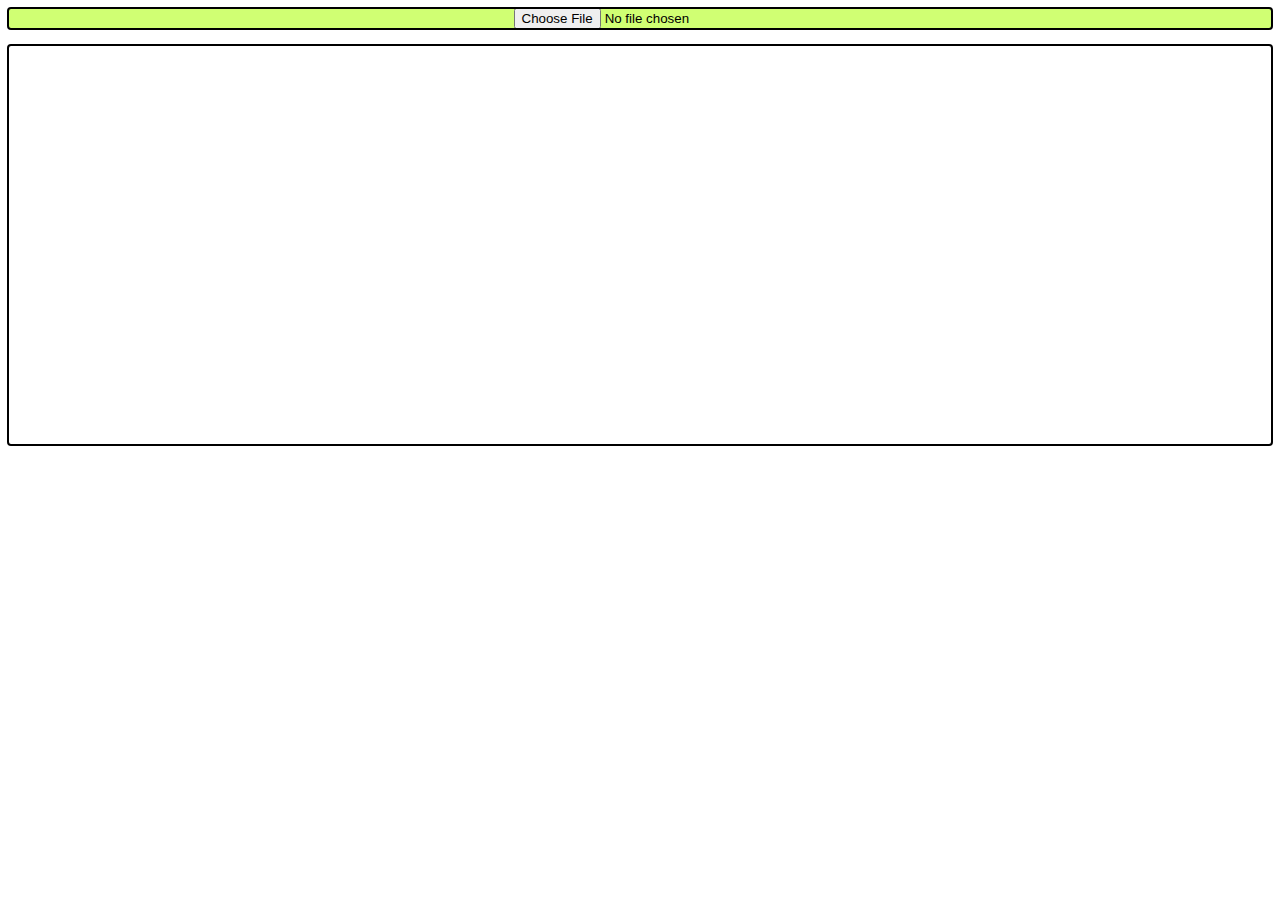
==== index.html @ 0946ecee "Basic UI setup done" ====
<html>
<head>
    <title>Document</title>
</head>
<body>
    <link rel="stylesheet" href="CSS/styles.css">

    <div id="upload_bar">
        <p align="Center"> <input type="file" accept="image/*" name="image" id="file"  onchange="loadFile(event)"> </p>
    </div>

    <div id="output_pallet">
        <img id="output" height="400px"/>
    </div>
    <script src="JS/script.js"></script>
</body>
</html>
<script>
    var loadFile = function(event) {
        var image = document.getElementById('output');
        image.src = URL.createObjectURL(event.target.files[0]);
    };
</script>
---- CSS/styles.css ----
#my_Table td,tr
{
      border-radius: 10px;
      border: 2px solid rgb(0, 0, 0);
      background-color: #96D4D4;
}

#output_pallet
{
   display: flex;
   outline: auto;
   justify-content: center;
}

#upload_bar
{
    background-color: #d0ff73;
    outline: auto;
}

.body
{
    background-image: url("../GUI_Resources/background.png"); 
    background-size: cover; /* Resize the background image to cover the entire container */
}
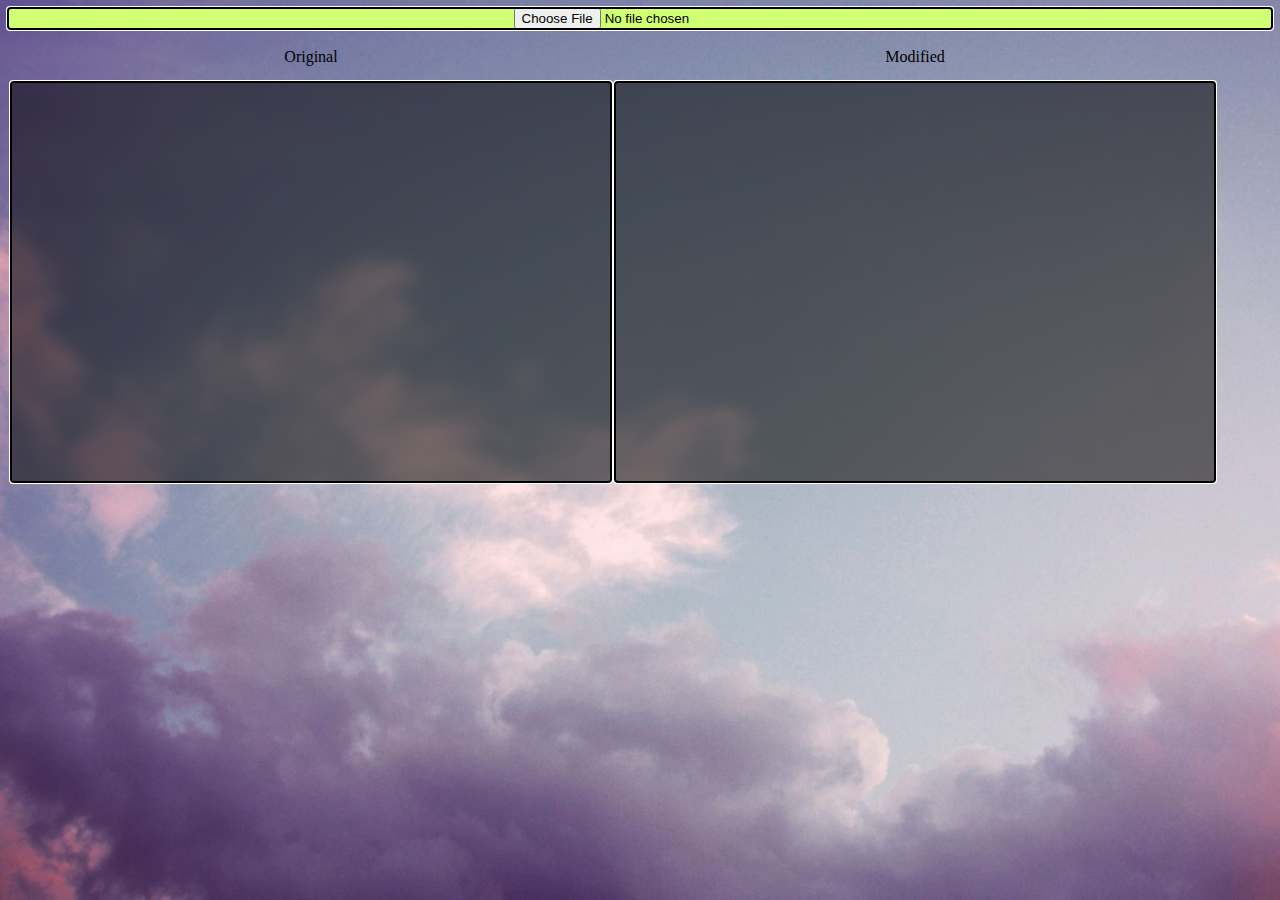
==== commit 9aa3b986: "Original vs Modified Implimented" ====
--- a/index.html
+++ b/index.html
@@ -5,21 +5,37 @@
 <body>
     <link rel="stylesheet" href="CSS/styles.css">
 
-    <div id="upload_bar">
+    <!-- This is the top upload bar  -->
+    <div id="upload_bar"> 
         <p align="Center"> <input type="file" accept="image/*" name="image" id="file"  onchange="loadFile(event)"> </p>
     </div>
 
-    <div id="output_pallet">
-        <img id="output" height="400px"/>
-    </div>
+    <table>
+        <tr>
+            <td align="Center">
+                <!-- This is the preview pallet div-->
+                <p align="Center">Original</p>
+                <div id="preview_pallet" align = "Center">
+                    <img id="output" height="400px"/>
+                </div>
+            </td> 
+            <td align="Center"> 
+                <p align="Center">Modified</p>
+                    <!-- this is canavas div-->
+                <div id="canvas_pallet" align = "Center">
+                    <canvas id="Output_Canvas" width="0px" height="0px"></canvas>
+                </div>
+                 
+            </td>
+        </tr>
+    </table>
+   
+
+   
+    
+
     <script src="JS/script.js"></script>
 </body>
 </html>
-<script>
-    var loadFile = function(event) {
-        var image = document.getElementById('output');
-        image.src = URL.createObjectURL(event.target.files[0]);
-    };
-</script>
 
 
--- a/CSS/styles.css
+++ b/CSS/styles.css
@@ -1,25 +1,53 @@
-#my_Table td,tr
-{
-      border-radius: 10px;
-      border: 2px solid rgb(0, 0, 0);
-      background-color: #96D4D4;
-}
-
-#output_pallet
-{
-   display: flex;
-   outline: auto;
-   justify-content: center;
-}
-
 #upload_bar
 {
+    z-index: 3;
     background-color: #d0ff73;
     outline: auto;
 }
 
-.body
+
+#preview_pallet /*pallet which contains the preview of uploaded image */
 {
+    display: flex;
+    outline: auto;
+    width: 600px;
+    height: 400px;
+    justify-content: center;
+    background-color: rgba(7, 7, 7, 0.55); /* Black w/opacity */
+    backdrop-filter: blur(6px);
+}
+
+#canvas_pallet /*pallet which contains the canvas (for modified image) */
+{
+    display: flex;
+    outline: auto;
+    width:  600px;
+    height: 400px;
+    justify-content: center;
+    background-color: rgba(7, 7, 7, 0.55); /* Black w/opacity */
+    backdrop-filter: blur(6px);
+}
+
+#Output_Canvas  
+{
+    max-width: 100%;
+    max-height: 100%;
+    object-fit:scale-down; /* scaling down the uploaded image to fit inside the preview_pallet div*/ 
+}
+
+#output
+{
+    max-width: 100%;
+    max-height: 100%;
+    object-fit:scale-down; /* scaling down the uploaded image to fit inside the preview_pallet div*/
+}
+
+body
+{
+    /* background-color: rgb(49, 49, 49); */
     background-image: url("../GUI_Resources/background.png"); 
     background-size: cover; /* Resize the background image to cover the entire container */
-}+}
+
+
+
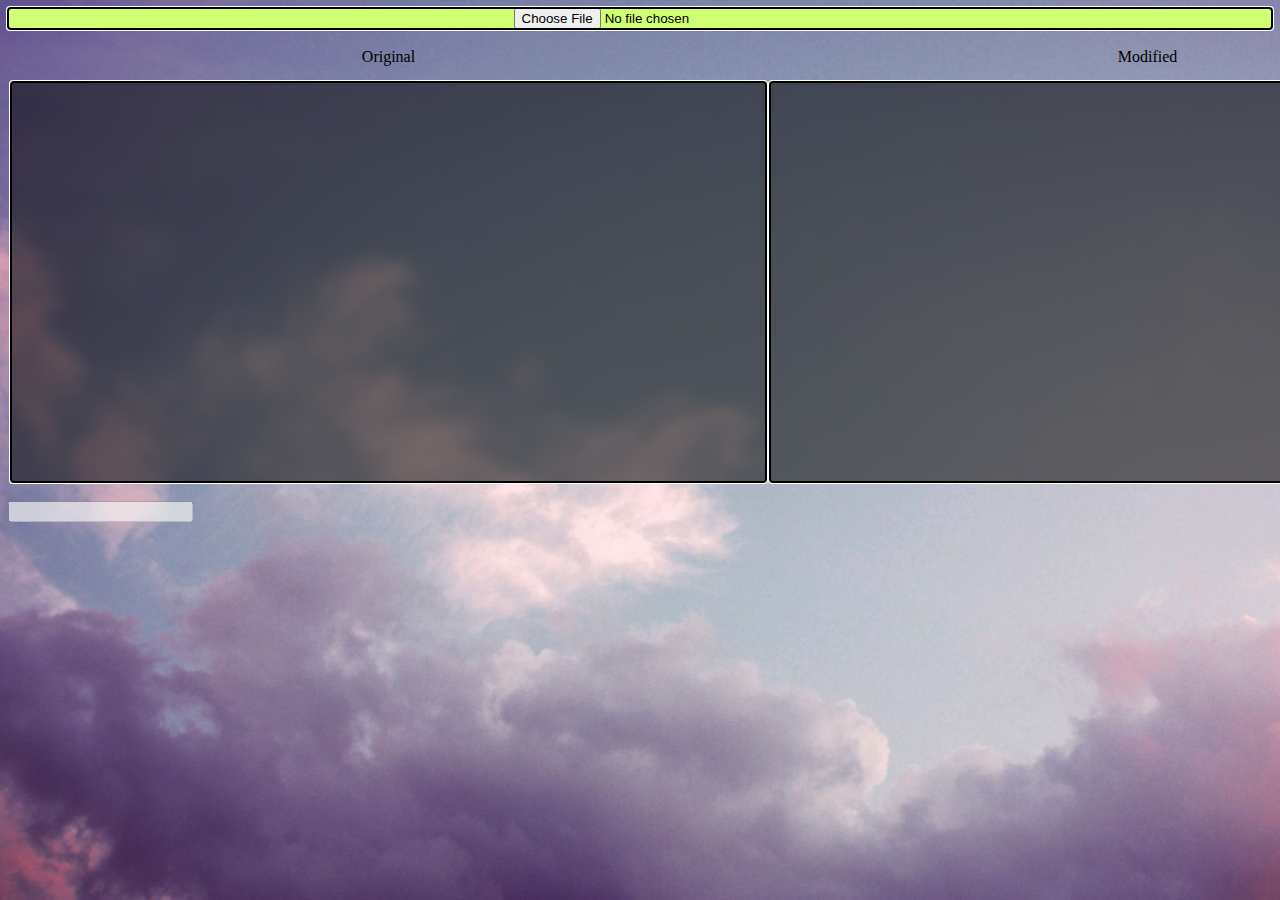
==== commit a93aa031: "xor and zoom change" ====
--- a/index.html
+++ b/index.html
@@ -16,7 +16,7 @@
                 <!-- This is the preview pallet div-->
                 <p align="Center">Original</p>
                 <div id="preview_pallet" align = "Center">
-                    <img id="output" height="400px"/>
+                    <img id="preview" height="400px"/>
                 </div>
             </td> 
             <td align="Center"> 
@@ -29,11 +29,8 @@
             </td>
         </tr>
     </table>
-   
-
-   
-    
-
+    <p></p>
+    <input type="xor_range" name="xor_slider" id="xor_slider" min="0" max="255" disabled onchange="on_slider_value_change(this)">
     <script src="JS/script.js"></script>
 </body>
 </html>
--- a/CSS/styles.css
+++ b/CSS/styles.css
@@ -1,4 +1,4 @@
-#upload_bar
+#upload_bar /* This is the top upload bar */
 {
     z-index: 3;
     background-color: #d0ff73;
@@ -6,36 +6,36 @@
 }
 
 
-#preview_pallet /*pallet which contains the preview of uploaded image */
+#preview_pallet /*pallet div which contains the preview of uploaded image */
 {
     display: flex;
     outline: auto;
-    width: 600px;
+    width: 755px;
     height: 400px;
     justify-content: center;
     background-color: rgba(7, 7, 7, 0.55); /* Black w/opacity */
     backdrop-filter: blur(6px);
 }
 
-#canvas_pallet /*pallet which contains the canvas (for modified image) */
+#canvas_pallet /*pallet div which contains the canvas (for modified image) */
 {
     display: flex;
     outline: auto;
-    width:  600px;
+    width:  755px;
     height: 400px;
     justify-content: center;
     background-color: rgba(7, 7, 7, 0.55); /* Black w/opacity */
     backdrop-filter: blur(6px);
 }
 
-#Output_Canvas  
+#Output_Canvas  /* canvas which draws image */
 {
     max-width: 100%;
     max-height: 100%;
     object-fit:scale-down; /* scaling down the uploaded image to fit inside the preview_pallet div*/ 
 }
 
-#output
+#preview /* preview of uploaded image */
 {
     max-width: 100%;
     max-height: 100%;
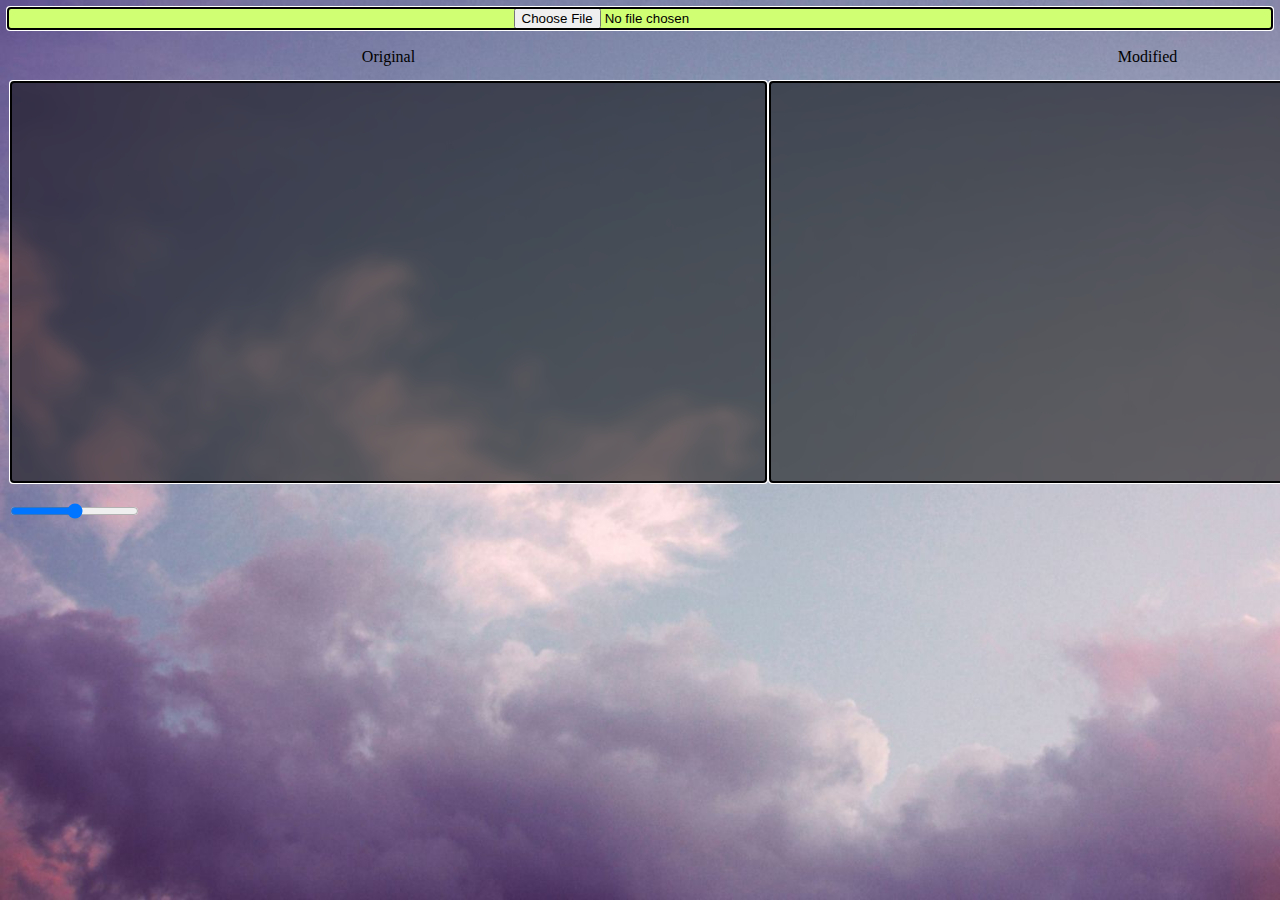
==== commit 8ff494f5: "updated access 1d array in 2d style" ====
--- a/index.html
+++ b/index.html
@@ -24,13 +24,12 @@
                     <!-- this is canavas div-->
                 <div id="canvas_pallet" align = "Center">
                     <canvas id="Output_Canvas" width="0px" height="0px"></canvas>
-                </div>
-                 
+                </div> 
             </td>
         </tr>
     </table>
     <p></p>
-    <input type="xor_range" name="xor_slider" id="xor_slider" min="0" max="255" disabled onchange="on_slider_value_change(this)">
+    <input type="range" name="xor_slider" id="xor_slider" min="0" max="255" onchange="on_slider_value_change(this)">
     <script src="JS/script.js"></script>
 </body>
 </html>
